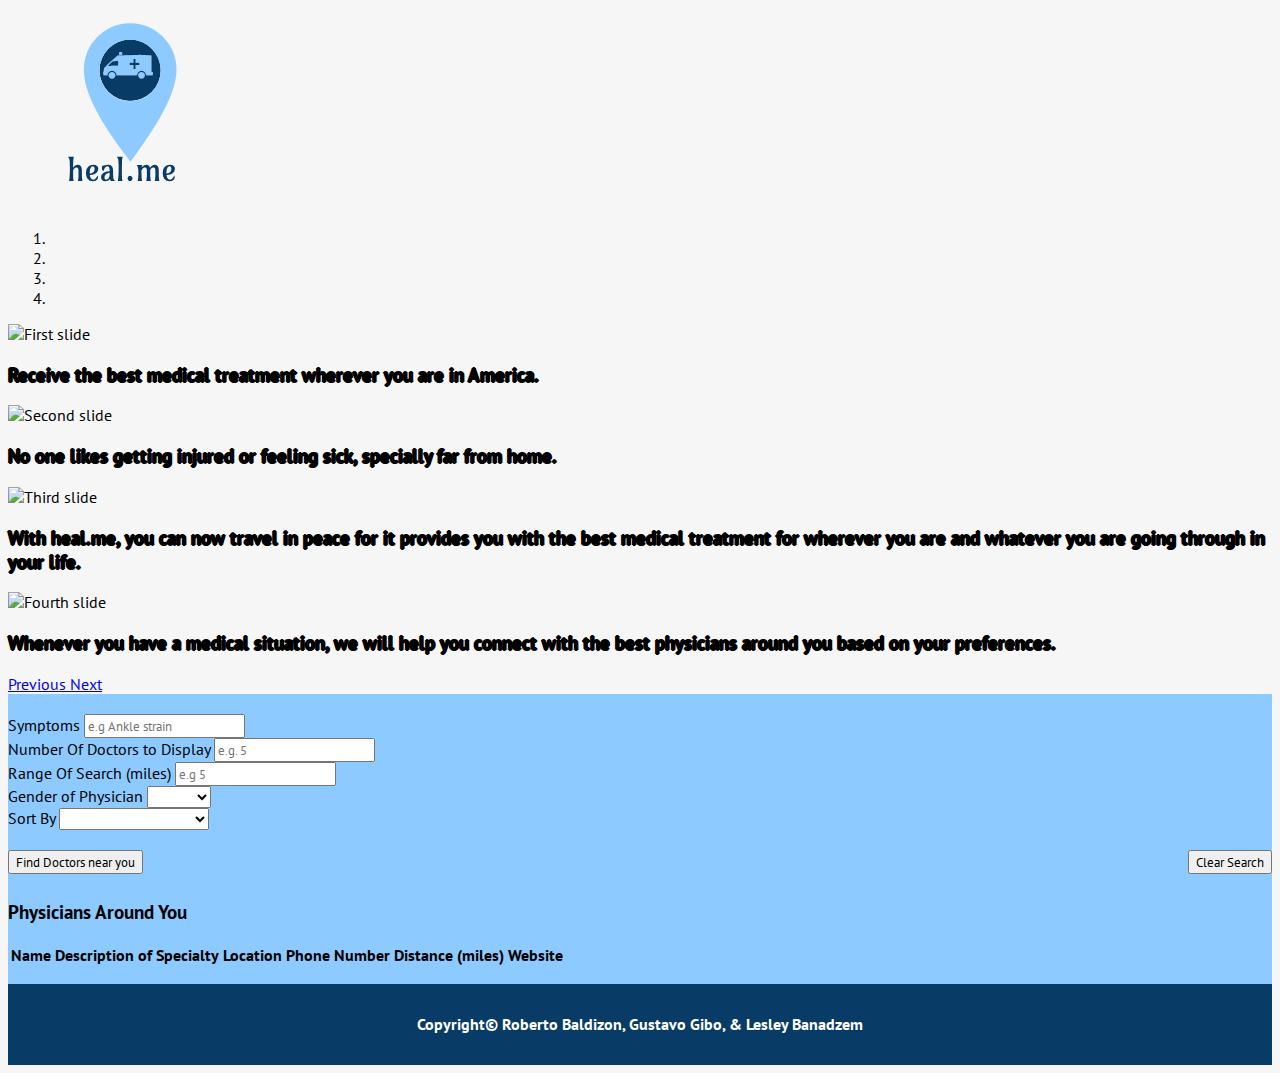
==== index.html @ e98e260f "Merge pull request #15 from b0bbybaldi/frontend" ====
<!DOCTYPE html>
    <html>
    <head>
        <meta charset="utf-8" />
        <title>Heal Me</title>
        <meta name="viewport" content="width=device-width, initial-scale=1">
        <link href="https://fonts.googleapis.com/css?family=PT+Sans" rel="stylesheet">
        <link rel="stylesheet" type="text/css"  href="assets/css/style.css" />
        <link rel="stylesheet" href="https://stackpath.bootstrapcdn.com/bootstrap/4.1.0/css/bootstrap.min.css" integrity="sha384-9gVQ4dYFwwWSjIDZnLEWnxCjeSWFphJiwGPXr1jddIhOegiu1FwO5qRGvFXOdJZ4" crossorigin="anonymous">
    </head>

    <header>
        <div class="container-fluid">
            <div class="row">
                <div class="col-md-12">
                    <nav class="text-center">
                    <a class="navbar-brand" href="#">
                    <img src="assets/images/2a32a7eb-1506-468b-a3bf-bb2798051cb4.png" class="d-inline-block align-top" alt="">
                    </a>
                    </nav>
                </div>
            </div>
        </div>
    </header>

    <body>
    
        <div class="container-fluid">
            <div class="row">
                <div class="col-12">
                    <div id="carouselExampleControls" class="carousel slide" data-ride="carousel">
                        <ol class="carousel-indicators">
                            <li data-target="#carouselExampleControls" data-slide-to="0" class="active"></li>
                            <li data-target="#carouselExampleControls" data-slide-to="1"></li>
                            <li data-target="#carouselExampleControls" data-slide-to="2"></li>
                            <li data-target="#carouselExampleControls" data-slide-to="3"></li>
                        </ol>
                        <div class="carousel-inner">
                        <div class="carousel-item active">
                        <img class="d-block w-100" src="assets/images/1.jpg" alt="First slide">
                        <div class="carousel-caption d-none d-md-block">
                            <h3>Receive the best medical treatment wherever you are in America.</h3>
                        </div>
                        </div>
                        <div class="carousel-item">
                        <img class="d-block w-100" src="assets/images/2.jpg" alt="Second slide">
                        <div class="carousel-caption d-none d-md-block">
                            <h3>No one likes getting injured or feeling sick, specially far from home.</h3>
                        </div>
                        </div>
                        <div class="carousel-item">
                        <img class="d-block w-100" src="assets/images/3.jpg" alt="Third slide">
                        <div class="carousel-caption d-none d-md-block">
                            <h3>With heal.me, you can now travel in peace for it provides you with the best medical treatment for wherever you are and whatever you are going through in your life.</h3>
                        </div>
                        </div>
                        <div class="carousel-item">
                        <img class="d-block w-100" src="assets/images/4.jpg" alt="Fourth slide">
                        <div class="carousel-caption d-none d-md-block">
                            <h3>Whenever you have a medical situation, we will help you connect with the best physicians around you based on your preferences.</h3>
                        </div>
                        </div>
                    </div>
                    <a class="carousel-control-prev" href="#carouselExampleControls" role="button" data-slide="prev">
                        <span class="carousel-control-prev-icon" aria-hidden="true"></span>
                        <span class="sr-only">Previous</span>
                        </a>
                        <a class="carousel-control-next" href="#carouselExampleControls" role="button" data-slide="next">
                        <span class="carousel-control-next-icon" aria-hidden="true"></span>
                        <span class="sr-only">Next</span>
                     </a>
                </div>
            </div>
        </div>
    </div>
    <main>
        <br>
        <div class="container">
            <form>
            <div class="form-row">
                <div class="form-group col">
                    <label for="inputEmail4">Symptoms</label>
                    <input type="text" class="form-control" id="input-symptoms" placeholder="e.g Ankle strain">
                </div>
                <div class="form-group col">
                    <label for="numberOfDoc">Number Of Doctors to Display</label>
                    <input type="number" class="form-control" id="number-Of-Doc" placeholder="e.g. 5">
                </div>
                <div class="form-group col">
                    <label for="range">Range Of Search (miles)</label>
                    <input type="number" class="form-control" id="search-input" placeholder="e.g 5">
                </div>
            </div>
<!--                 <div class="form-row">
                <div class="form-group col-md-6">
                    <label for="gender">Gender of Physician (male or female)</label>
                    <input type="text" class="form-control" id="gender-input" placeholder="e.g male">
                </div>
            </div> -->
            <div class="form-row">
                <div class= "col-md-6">
                    <label>Gender of Physician</label>
                    <select class="custom-select" id="gender-input"required>
                        <option value="male"></option>
                        <option value="female">Female</option>
                        <option value="male">Male</option>
                    </select>
                </div>
                <div class="col-md-6">
                    <label>Sort By</label>
                    <select class="custom-select" id="sort-input" required>
                    <option value="distance-desc"></option>
                    <option value="full-name-asc">Full Name Ascending</option>
                    <option value="full-name-desc">Full Name Descending</option>
                    <option value="last-name-asc">Last Name Ascending</option>
                    <option value="last-name-desc">Last Name Descending</option>
                    <option value="first-name-asc">First Name Ascending</option>
                    <option value="first-name-desc">First Name Descending</option>
                    <option value="best-match-asc">Best Match Ascending</option>
                    <option value="best-match-desc">Best Match Descending</option>
                    <option value="rating-asc">Rating Ascending</option>
                    <option value="rating-desc">Rating Descending</option>
                    <option value="distance-asc">Distance Ascending</option>
                    <option value="distance-desc">Distance Descending</option>
                    </select>
                </div>
            </div>
<!--        <div class="form-row">
                <div class="form-group col-md-6">
                    <label for="sort">Sort in Descending Order By (best-match-desc, rating-desc, distance-asc)</label>
                    <input type="text" class="form-control" id="sort-input" placeholder="e.g best-match-desc">
                </div>
            </div> -->
            <br>
            <div class="form-row">
                <div class="col-6 text-center">
                    <button type="submit" class="btn btn-primary" id="btn-submit">Find Doctors near you</button>    
                </div>
                <div class="col-6 text-center">
                    <button type="submit" class="btn btn-primary" id="btn-clear">Clear Search</button>    
                </div>    
    
              </div>
            
            <br>
            
        </form>
            <div class="col-lg-12">
                <div class=" panel-primary">
                    <div class="panel-heading">
                        <h3 class="panel-title"><strong>Physicians Around You</strong></h3>
                    </div>
                    <div class="panel-body">
                        <table class="table table-hover" id="table-list">
                            <thead>
                            <tr>
                                <th>Name</th>
                                <th>Description of Specialty</th>
                                <th>Location</th>
                                <th>Phone Number</th>
                                <th>Distance (miles)</th>    
                                <th>Website</th>
                            </tr>
                            </thead>
                            <tbody>
                            </tbody>
                        </table>
                    </div>
                </div>
            </div>
            <div class="maps"></div>
    </div>
    </main>
    <footer>
        <div class="container-fluid">
            <div class="row">
                <div class="col-md-12">
                    <div class="footer">
                        <p id="footer-Text"><b>Copyright&copy  Roberto Baldizon, Gustavo Gibo, & Lesley Banadzem</b></p>
                    </div>   
                </div>
            </div>      
        </div>
    </footer>

    <script src="https://code.jquery.com/jquery-3.3.1.js" integrity="sha256-2Kok7MbOyxpgUVvAk/HJ2jigOSYS2auK4Pfzbm7uH60=" crossorigin="anonymous"></script>
    <script src="https://cdnjs.cloudflare.com/ajax/libs/popper.js/1.14.3/umd/popper.min.js" integrity="sha384-ZMP7rVo3mIykV+2+9J3UJ46jBk0WLaUAdn689aCwoqbBJiSnjAK/l8WvCWPIPm49" crossorigin="anonymous"></script>
    <script src="https://stackpath.bootstrapcdn.com/bootstrap/4.1.1/js/bootstrap.min.js" integrity="sha384-smHYKdLADwkXOn1EmN1qk/HfnUcbVRZyYmZ4qpPea6sjB/pTJ0euyQp0Mk8ck+5T" crossorigin="anonymous"></script>

    <script src="assets/javascript/js.js"></script>
    <script src="assets/javascript/app.js"></script>
</body>
</html>
---- assets/css/style.css ----
* {
     font-family: 'PT Sans', sans-serif;
}

body {
    background: #f6f6f6;
}

 #footer-Text{
     margin-top: 15px;
 
 }
 header nav {
     background-color: #f6f6f6;
     margin:0px 0px 0px 0px;
 }

 .navbar-brand{
     margin-left: 20px;
 
 }
  
 .slide-show{
     height: 500px;
     background: url("../images/heart-and-stethoscope-1.jpg");
     background-repeat: no-repeat;
     background-size: 100% 100%;
 }

 form{
     margin-bottom: 30px;
 }

 .carousel-caption h3, .carousel-control-prev-icon, .carousel-control-next-icon {
    text-shadow: -1px 0 black, 0 1px black, 1px 0 black, 0 -1px black;
 }

 .carousel-control-next-icon, .carousel-control-prev-icon {
     width: 45px !important;
     height: 45px !important;
 }   

 #btn-clear{
     float: right;
 }

  #btn-submit{
     float: left;
 }
 
 main {
     background: #8DCAFF;
     padding-bottom: 1rem;
 }

 .table {
     margin-bottom: 0 !important;
 }

 footer {
     background-color:#083B66;
     color: #fff;
     text-align: center;
     padding: 15px 0px;
 }
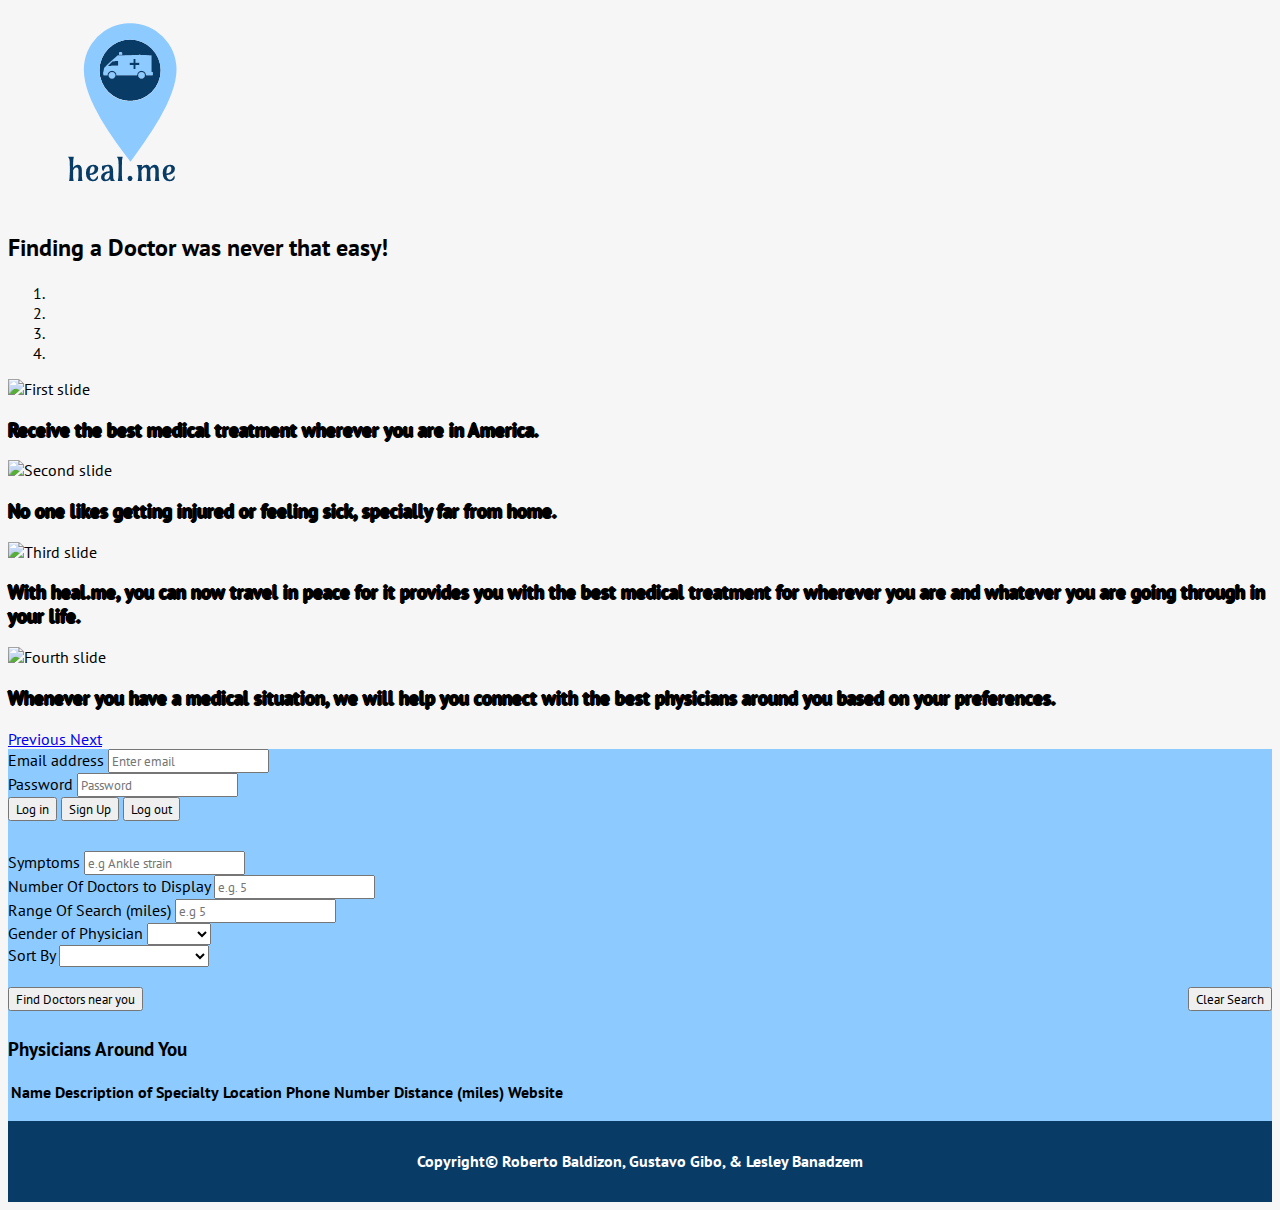
==== commit 40410a1a: "fixing typo for sign up and making the error for signing up better" ====
--- a/index.html
+++ b/index.html
@@ -5,26 +5,31 @@
         <title>Heal Me</title>
         <meta name="viewport" content="width=device-width, initial-scale=1">
         <link href="https://fonts.googleapis.com/css?family=PT+Sans" rel="stylesheet">
-        <link rel="stylesheet" type="text/css"  href="assets/css/style.css" />
         <link rel="stylesheet" href="https://stackpath.bootstrapcdn.com/bootstrap/4.1.0/css/bootstrap.min.css" integrity="sha384-9gVQ4dYFwwWSjIDZnLEWnxCjeSWFphJiwGPXr1jddIhOegiu1FwO5qRGvFXOdJZ4" crossorigin="anonymous">
+        <link rel="stylesheet" type="text/css"  href="assets/css/style.css">
     </head>
 
-    <header>
-        <div class="container-fluid">
+    <body>
+        <header>
+            <div class="container-fluid">
+                <div class="row">
+                    <div class="col-md-12">
+                        <nav class="text-center">
+                            <a class="navbar-brand" href="#">
+                                <img src="assets/images/2a32a7eb-1506-468b-a3bf-bb2798051cb4.png" class="img-logo d-inline-block align-top img-fluid" alt="Heal Me">
+                            </a>
+                        </nav>
+                    </div>
+                </div>
+            </div>
+        </header>
+        <div class="container-fluid stripe">
             <div class="row">
-                <div class="col-md-12">
-                    <nav class="text-center">
-                    <a class="navbar-brand" href="#">
-                    <img src="assets/images/2a32a7eb-1506-468b-a3bf-bb2798051cb4.png" class="d-inline-block align-top" alt="">
-                    </a>
-                    </nav>
-                </div>
-            </div>
-        </div>
-    </header>
-
-    <body>
-    
+                <div class="col text-center">
+                    <h2>Finding a Doctor was never that easy!</h2>
+                </div>
+            </div>
+        </div>
         <div class="container-fluid">
             <div class="row">
                 <div class="col-12">
@@ -36,46 +41,66 @@
                             <li data-target="#carouselExampleControls" data-slide-to="3"></li>
                         </ol>
                         <div class="carousel-inner">
-                        <div class="carousel-item active">
-                        <img class="d-block w-100" src="assets/images/1.jpg" alt="First slide">
-                        <div class="carousel-caption d-none d-md-block">
-                            <h3>Receive the best medical treatment wherever you are in America.</h3>
+                            <div class="carousel-item active">
+                                <img class="d-block w-100" src="assets/images/1.jpg" alt="First slide">
+                                <div class="carousel-caption d-none d-md-block">
+                                    <h3>Receive the best medical treatment wherever you are in America.</h3>
+                                </div>
+                            </div>
+                            <div class="carousel-item">
+                                <img class="d-block w-100" src="assets/images/2.jpg" alt="Second slide">
+                                <div class="carousel-caption d-none d-md-block">
+                                    <h3>No one likes getting injured or feeling sick, specially far from home.</h3>
+                                </div>
+                            </div>
+                            <div class="carousel-item">
+                                <img class="d-block w-100" src="assets/images/3.jpg" alt="Third slide">
+                                <div class="carousel-caption d-none d-md-block">
+                                    <h3>With heal.me, you can now travel in peace for it provides you with the best medical treatment for wherever you are and whatever you are going through in your life.</h3>
+                                </div>
+                            </div>
+                            <div class="carousel-item">
+                                <img class="d-block w-100" src="assets/images/4.jpg" alt="Fourth slide">
+                                <div class="carousel-caption d-none d-md-block">
+                                    <h3>Whenever you have a medical situation, we will help you connect with the best physicians around you based on your preferences.</h3>
+                                </div>
+                            </div>
                         </div>
-                        </div>
-                        <div class="carousel-item">
-                        <img class="d-block w-100" src="assets/images/2.jpg" alt="Second slide">
-                        <div class="carousel-caption d-none d-md-block">
-                            <h3>No one likes getting injured or feeling sick, specially far from home.</h3>
-                        </div>
-                        </div>
-                        <div class="carousel-item">
-                        <img class="d-block w-100" src="assets/images/3.jpg" alt="Third slide">
-                        <div class="carousel-caption d-none d-md-block">
-                            <h3>With heal.me, you can now travel in peace for it provides you with the best medical treatment for wherever you are and whatever you are going through in your life.</h3>
-                        </div>
-                        </div>
-                        <div class="carousel-item">
-                        <img class="d-block w-100" src="assets/images/4.jpg" alt="Fourth slide">
-                        <div class="carousel-caption d-none d-md-block">
-                            <h3>Whenever you have a medical situation, we will help you connect with the best physicians around you based on your preferences.</h3>
-                        </div>
-                        </div>
-                    </div>
-                    <a class="carousel-control-prev" href="#carouselExampleControls" role="button" data-slide="prev">
-                        <span class="carousel-control-prev-icon" aria-hidden="true"></span>
-                        <span class="sr-only">Previous</span>
+                        <a class="carousel-control-prev" href="#carouselExampleControls" role="button" data-slide="prev">
+                            <span class="carousel-control-prev-icon" aria-hidden="true"></span>
+                            <span class="sr-only">Previous</span>
                         </a>
                         <a class="carousel-control-next" href="#carouselExampleControls" role="button" data-slide="next">
-                        <span class="carousel-control-next-icon" aria-hidden="true"></span>
-                        <span class="sr-only">Next</span>
-                     </a>
-                </div>
-            </div>
-        </div>
-    </div>
+                            <span class="carousel-control-next-icon" aria-hidden="true"></span>
+                            <span class="sr-only">Next</span>
+                        </a>
+                    </div>
+                </div>
+            </div>
+        </div>
     <main>
-        <br>
-        <div class="container">
+        <div class="box-login">
+            <div class="container">
+                <div class="row">
+                    <div class="col">
+                        <form>
+                            <div class="form-group">
+                                <label for="txtEmail">Email address</label>
+                                <input type="email" class="form-control" id="txtEmail" aria-describedby="emailHelp" placeholder="Enter email">
+                            </div>
+                            <div class="form-group">
+                                <label for="txtPassword">Password</label>
+                                <input type="password" class="form-control" id="txtPassword" placeholder="Password">
+                            </div>
+                                <button id="btnLogin" class="btn btn-primary">Log in</button>
+                                <button id="btnSignup" class="btn btn-success">Sign Up</button>
+                                <button id="btnLogout" class="btn btn-primary d-none">Log out</button>
+                        </form>
+                    </div>
+                </div>
+            </div>
+        </div>
+        <div class="container box-search">
             <form>
             <div class="form-row">
                 <div class="form-group col">
@@ -186,8 +211,9 @@
     <script src="https://code.jquery.com/jquery-3.3.1.js" integrity="sha256-2Kok7MbOyxpgUVvAk/HJ2jigOSYS2auK4Pfzbm7uH60=" crossorigin="anonymous"></script>
     <script src="https://cdnjs.cloudflare.com/ajax/libs/popper.js/1.14.3/umd/popper.min.js" integrity="sha384-ZMP7rVo3mIykV+2+9J3UJ46jBk0WLaUAdn689aCwoqbBJiSnjAK/l8WvCWPIPm49" crossorigin="anonymous"></script>
     <script src="https://stackpath.bootstrapcdn.com/bootstrap/4.1.1/js/bootstrap.min.js" integrity="sha384-smHYKdLADwkXOn1EmN1qk/HfnUcbVRZyYmZ4qpPea6sjB/pTJ0euyQp0Mk8ck+5T" crossorigin="anonymous"></script>
-
+    <script src="https://www.gstatic.com/firebasejs/5.0.2/firebase.js"></script>
     <script src="assets/javascript/js.js"></script>
     <script src="assets/javascript/app.js"></script>
+    <script src="assets/javascript/script.js"></script>
 </body>
 </html>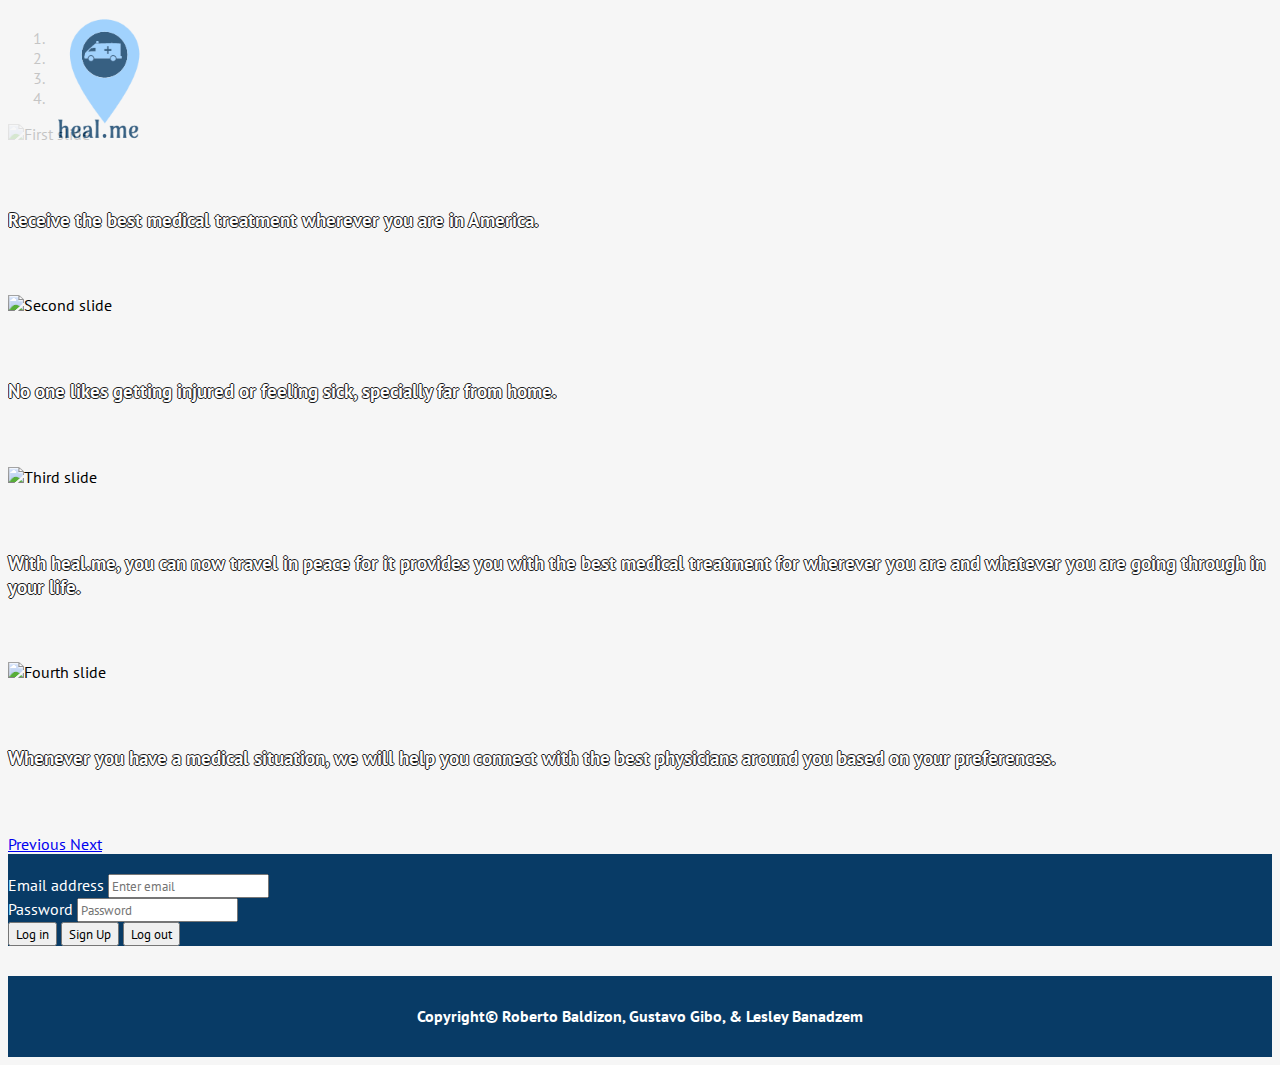
==== commit 4e08a9a4: "Gave the logo and Carousel z-index so the logo moves over the slides" ====
--- a/index.html
+++ b/index.html
@@ -23,13 +23,13 @@
                 </div>
             </div>
         </header>
-        <div class="container-fluid stripe">
+        <!-- <div class="container-fluid stripe">
             <div class="row">
                 <div class="col text-center">
                     <h2>Finding a Doctor was never that easy!</h2>
                 </div>
             </div>
-        </div>
+        </div> -->
         <div class="container-fluid">
             <div class="row">
                 <div class="col-12">
--- a/assets/css/style.css
+++ b/assets/css/style.css
@@ -13,11 +13,24 @@
  header nav {
      background-color: #f6f6f6;
      margin:0px 0px 0px 0px;
+     z-index: 20;
+     position: relative;
+     opacity: .8;
+
  }
 
  .navbar-brand{
      margin-left: 20px;
- 
+ }
+
+ .img-logo {
+    max-width: 150px;
+ }
+ .slide{
+     margin-top: -150px;
+     z-index: 10;
+     position: relative;
+
  }
   
  .slide-show{
@@ -50,7 +63,18 @@
  
  main {
      background: #8DCAFF;
-     padding-bottom: 1rem;
+     /*padding-bottom: 1rem;*/
+ }
+
+ .carousel-caption {
+     background: url("../images/pattern.jpg") repeat center;
+     padding-top:45px;
+     padding-bottom:45px;
+     color: #fff;
+     font-weight: bold;
+     opacity: 0.9;
+     bottom: 0px;
+
  }
 
  .table {
@@ -62,4 +86,18 @@
      color: #fff;
      text-align: center;
      padding: 15px 0px;
+ }
+
+ .box-search {
+     margin-top: 25px;
+     display: none;
+ }
+ 
+ .box-login {
+     background: #083B66;
+     padding: 20px 0px 0px;
+ }
+ 
+ .box-login label {
+     color: #fff;
  }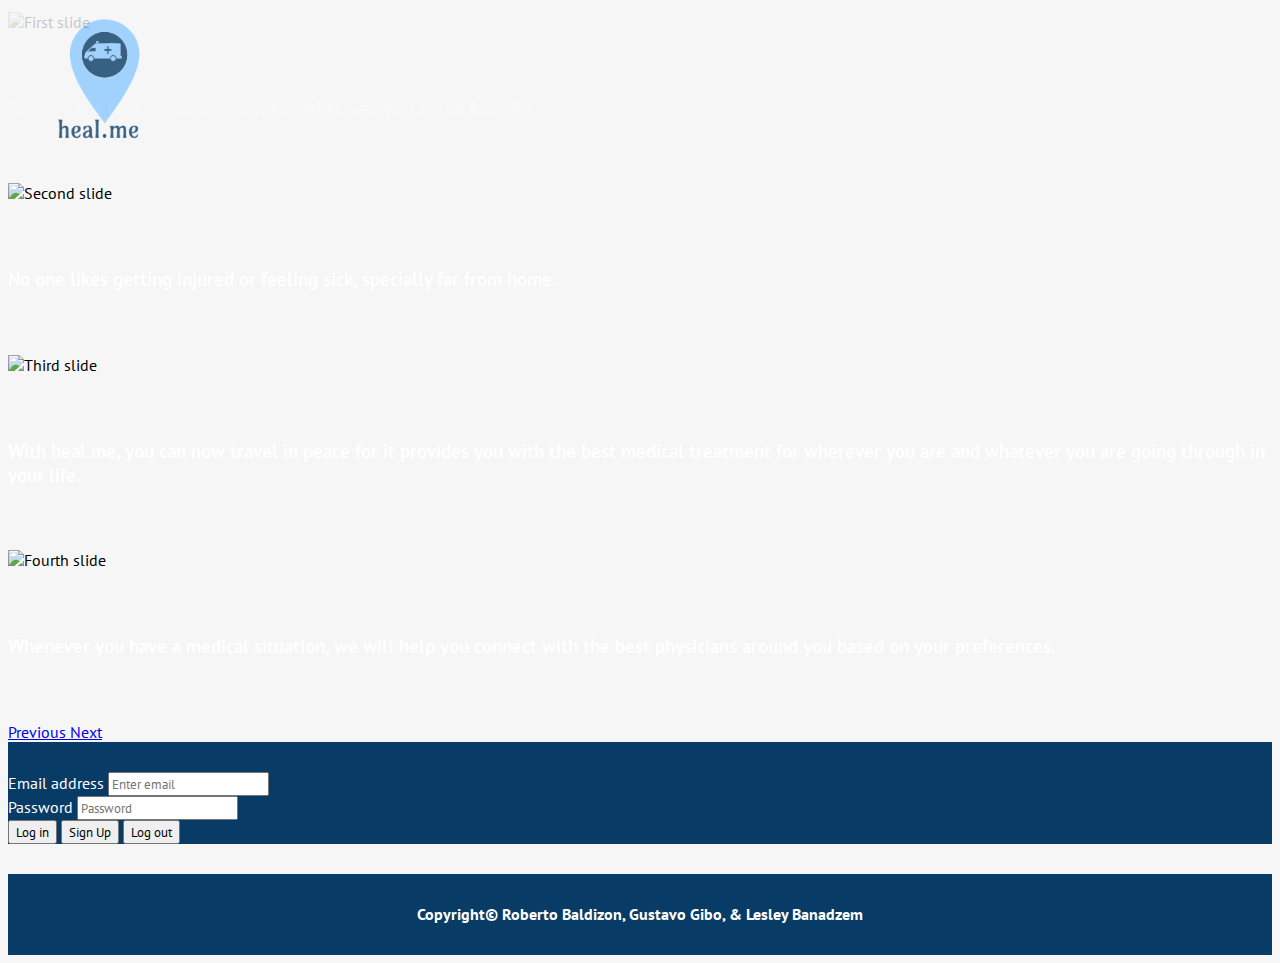
==== commit 6c4eb8fc: "Merge pull request #28 from b0bbybaldi/frontend" ====
--- a/index.html
+++ b/index.html
@@ -34,12 +34,6 @@
             <div class="row">
                 <div class="col-12">
                     <div id="carouselExampleControls" class="carousel slide" data-ride="carousel">
-                        <ol class="carousel-indicators">
-                            <li data-target="#carouselExampleControls" data-slide-to="0" class="active"></li>
-                            <li data-target="#carouselExampleControls" data-slide-to="1"></li>
-                            <li data-target="#carouselExampleControls" data-slide-to="2"></li>
-                            <li data-target="#carouselExampleControls" data-slide-to="3"></li>
-                        </ol>
                         <div class="carousel-inner">
                             <div class="carousel-item active">
                                 <img class="d-block w-100" src="assets/images/1.jpg" alt="First slide">
@@ -84,17 +78,20 @@
                 <div class="row">
                     <div class="col">
                         <form>
-                            <div class="form-group">
+                            <div class="form-group box-email">
                                 <label for="txtEmail">Email address</label>
                                 <input type="email" class="form-control" id="txtEmail" aria-describedby="emailHelp" placeholder="Enter email">
                             </div>
-                            <div class="form-group">
+                            <div class="form-group box-password">
                                 <label for="txtPassword">Password</label>
                                 <input type="password" class="form-control" id="txtPassword" placeholder="Password">
                             </div>
+                            <div class="form-group text-center">
                                 <button id="btnLogin" class="btn btn-primary">Log in</button>
                                 <button id="btnSignup" class="btn btn-success">Sign Up</button>
                                 <button id="btnLogout" class="btn btn-primary d-none">Log out</button>
+                            </div>
+
                         </form>
                     </div>
                 </div>
@@ -166,11 +163,21 @@
                 </div>    
     
               </div>
-            
+
+                <div class="modal hide" id="pleaseWaitDialog" data-backdrop="static" data-keyboard="false">
+                    <div class="modal-header">
+                        <h1>Loading...</h1>
+                    </div>
+                    <div class="modal-body">
+                        <div id="ajax_loader">
+                            <img src="assets/images/ajax-loader.gif">
+                        </div>
+                    </div>
+                </div>       
             <br>
             
         </form>
-            <div class="col-lg-12">
+            <div class="col-lg-12 table-result">
                 <div class=" panel-primary">
                     <div class="panel-heading">
                         <h3 class="panel-title"><strong>Physicians Around You</strong></h3>
@@ -214,6 +221,5 @@
     <script src="https://www.gstatic.com/firebasejs/5.0.2/firebase.js"></script>
     <script src="assets/javascript/js.js"></script>
     <script src="assets/javascript/app.js"></script>
-    <script src="assets/javascript/script.js"></script>
 </body>
 </html>--- a/assets/css/style.css
+++ b/assets/css/style.css
@@ -32,26 +32,31 @@
      position: relative;
 
  }
-  
- .slide-show{
-     height: 500px;
-     background: url("../images/heart-and-stethoscope-1.jpg");
-     background-repeat: no-repeat;
-     background-size: 100% 100%;
- }
 
  form{
+     margin-top: 10px;
      margin-bottom: 30px;
  }
 
  .carousel-caption h3, .carousel-control-prev-icon, .carousel-control-next-icon {
-    text-shadow: -1px 0 black, 0 1px black, 1px 0 black, 0 -1px black;
+    /*text-shadow: -1px 0 black, 0 1px black, 1px 0 black, 0 -1px black;*/
  }
 
  .carousel-control-next-icon, .carousel-control-prev-icon {
      width: 45px !important;
      height: 45px !important;
- }   
+ } 
+
+.modal-header{
+    color: lightgray;
+    text-decoration-color: lightgray;
+}
+
+ #ajax_loader{
+    display: block; 
+    margin-left: 40%; 
+    margin-top: 2%;
+}  
 
  #btn-clear{
      float: right;
@@ -100,4 +105,8 @@
  
  .box-login label {
      color: #fff;
+ }
+
+ .table-result {
+     padding-bottom: 15px;
  }